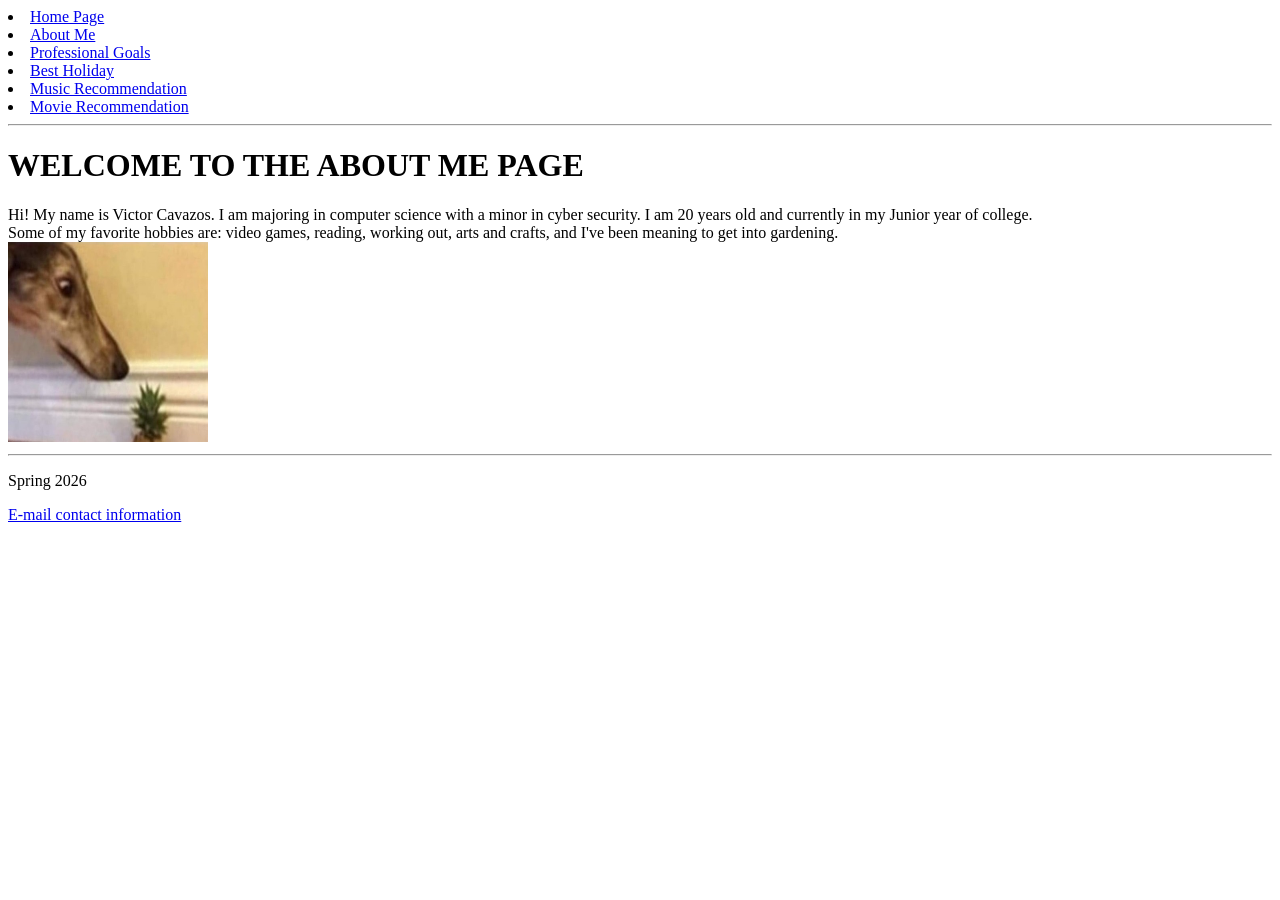
==== profile/about_me.html @ 85ffe94e "Polished" ====
<!DOCTYPE html>
<html lang="eng">
    <head>
        <meta charset="UTF-8">
        <meta name="viewport" content="width=device-width, initial-scale=1.0">
        <title>About Me</title>
    </head>

    <body>
        <div>
            <lu>
            <li><a href="../index.html">Home Page</a></li>
            <li><a href="../profile/about_me.html">About Me</a></li>
            <li><a href="../interests/professional/professional_goals.html">Professional Goals</a></li>
            <li><a href="../interests/entertainment/trips/best_holiday.html">Best Holiday</a></li>
            <li><a href="../interests/entertainment/music/music_recommendation.html">Music Recommendation</a></li>
            <li><a href="../interests/entertainment/movies/movie_recommendation.html">Movie Recommendation</a></li>
            </lu>
            <hr>
        </div>

        <h1>WELCOME TO THE ABOUT ME PAGE</h1>
        <div>
            <p1>
                Hi! My name is Victor Cavazos. I am majoring in computer science with a minor in cyber security.
                I am 20 years old and currently in my Junior year of college.
                <div>
                    
                    Some of my favorite hobbies are: video games, reading, working out, arts and crafts, and I've been meaning to get into gardening.
                </div>
            </p1>

            <img src="../images/icon.jpg" alt="Dog staring at pineapple" title="Icon" width="200px" height="200px">
            <hr>
        </div>
        
        
        <div class="footer">
            <p>Spring 2026</p>
            <a href="mailto:victor.cavazos02@utrgv.edu">E-mail contact information</a>
        </div>    
    </body>
</html>
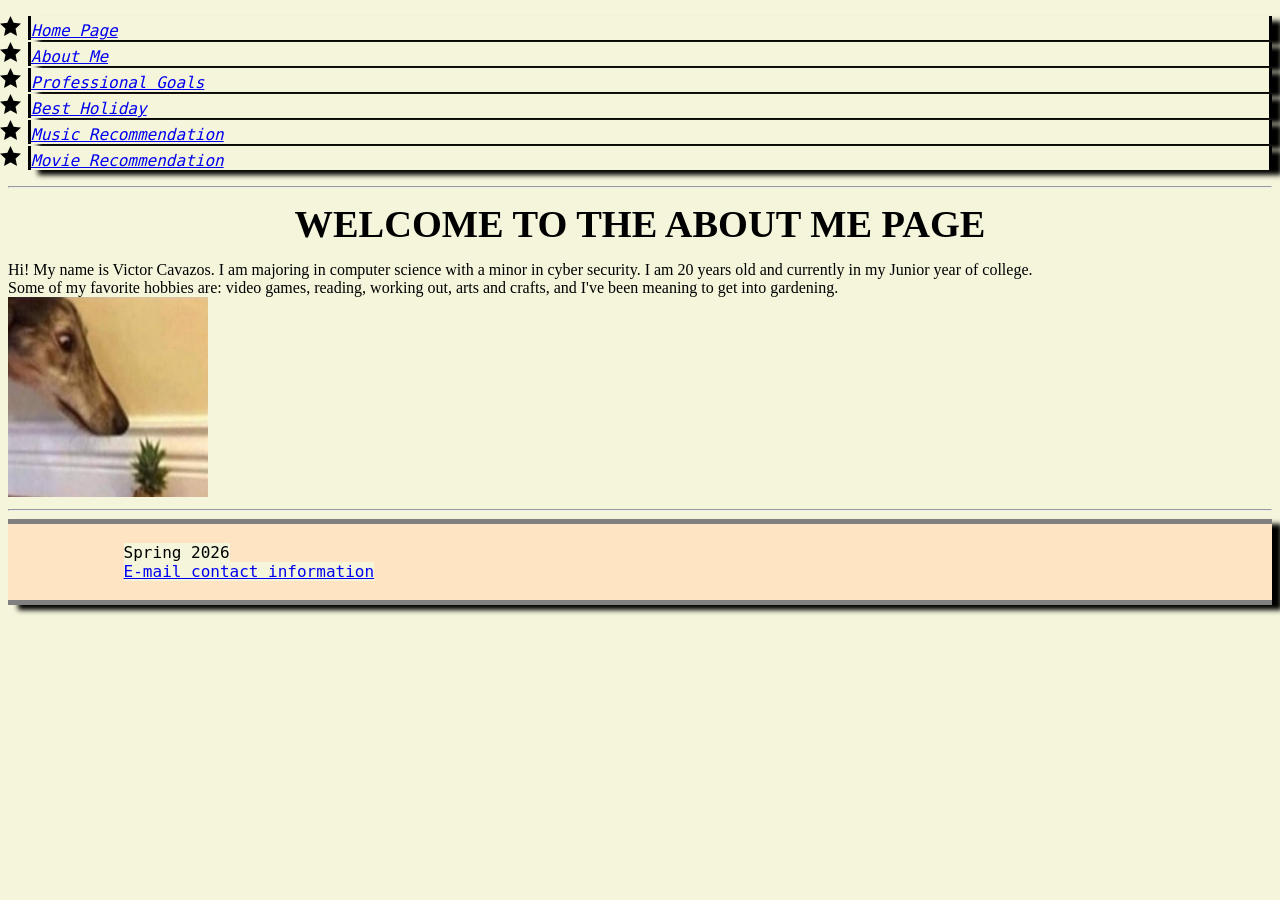
==== commit 7e4f96f2: "Page2Checkpoint" ====
--- a/profile/about_me.html
+++ b/profile/about_me.html
@@ -4,22 +4,23 @@
         <meta charset="UTF-8">
         <meta name="viewport" content="width=device-width, initial-scale=1.0">
         <title>About Me</title>
+        <link rel="stylesheet" type="text/css" href="../externalStyleSheet.css">
     </head>
 
     <body>
         <div>
-            <lu>
+            <ul>
             <li><a href="../index.html">Home Page</a></li>
             <li><a href="../profile/about_me.html">About Me</a></li>
             <li><a href="../interests/professional/professional_goals.html">Professional Goals</a></li>
             <li><a href="../interests/entertainment/trips/best_holiday.html">Best Holiday</a></li>
             <li><a href="../interests/entertainment/music/music_recommendation.html">Music Recommendation</a></li>
             <li><a href="../interests/entertainment/movies/movie_recommendation.html">Movie Recommendation</a></li>
-            </lu>
+            </ul>
             <hr>
         </div>
 
-        <h1>WELCOME TO THE ABOUT ME PAGE</h1>
+        <h1><span class="centeredHeading">WELCOME TO THE ABOUT ME PAGE</span></h1>
         <div>
             <p1>
                 Hi! My name is Victor Cavazos. I am majoring in computer science with a minor in cyber security.
@@ -36,7 +37,7 @@
         
         
         <div class="footer">
-            <p>Spring 2026</p>
+            <p1>Spring 2026</p1>
             <a href="mailto:victor.cavazos02@utrgv.edu">E-mail contact information</a>
         </div>    
     </body>
--- a/externalStyleSheet.css
+++ b/externalStyleSheet.css
@@ -0,0 +1,75 @@
+
+* {
+    background-color: beige;
+    }
+
+ul li {
+
+    list-style-image: url(./images/starClip.png);
+    list-style-position: outside;
+    font-family: 'Monospace';
+    font-style: oblique;
+    margin-left: -20px;
+    margin-top:2px;
+    background-color: beige;
+    border-inline:solid;
+    box-shadow: 10px 5px 5px black;
+
+
+}
+
+
+
+.centeredHeading {
+    font-weight: bold;
+    font-family: 'Trebuchet MS';
+    font-size: larger;
+    line-height: 30px;
+    display: flex;
+    justify-content: center;
+    align-items: center;
+}
+
+.centeredParagraph {
+    font-family: Impact;
+    font-size: large;
+    display: flex;
+    justify-content: center;
+    align-items: center;
+}
+
+.centeredImage {
+    display: flex;
+    justify-content: center;
+    align-items: center;
+}
+
+
+.noClickMe {
+    text-box;
+    font-size: x-large;
+    color: red;
+    display: flex;
+    justify-content: right;
+    align-items: right;
+
+}
+
+.clickMe {
+    background-color: rgba(0, 255, 255, 0.151);
+    width: 300px;
+    height: 50px;
+    font-size: x-large;
+}
+
+.footer {
+    text-shadow: bisque;
+    background-color: bisque;
+    font-family: 'Monospace';
+    font-size: medium;
+    white-space: pre;
+    box-shadow: 10px 5px 5px black;
+    border-top: 5px solid grey;
+    border-bottom: 5px solid grey;
+
+}
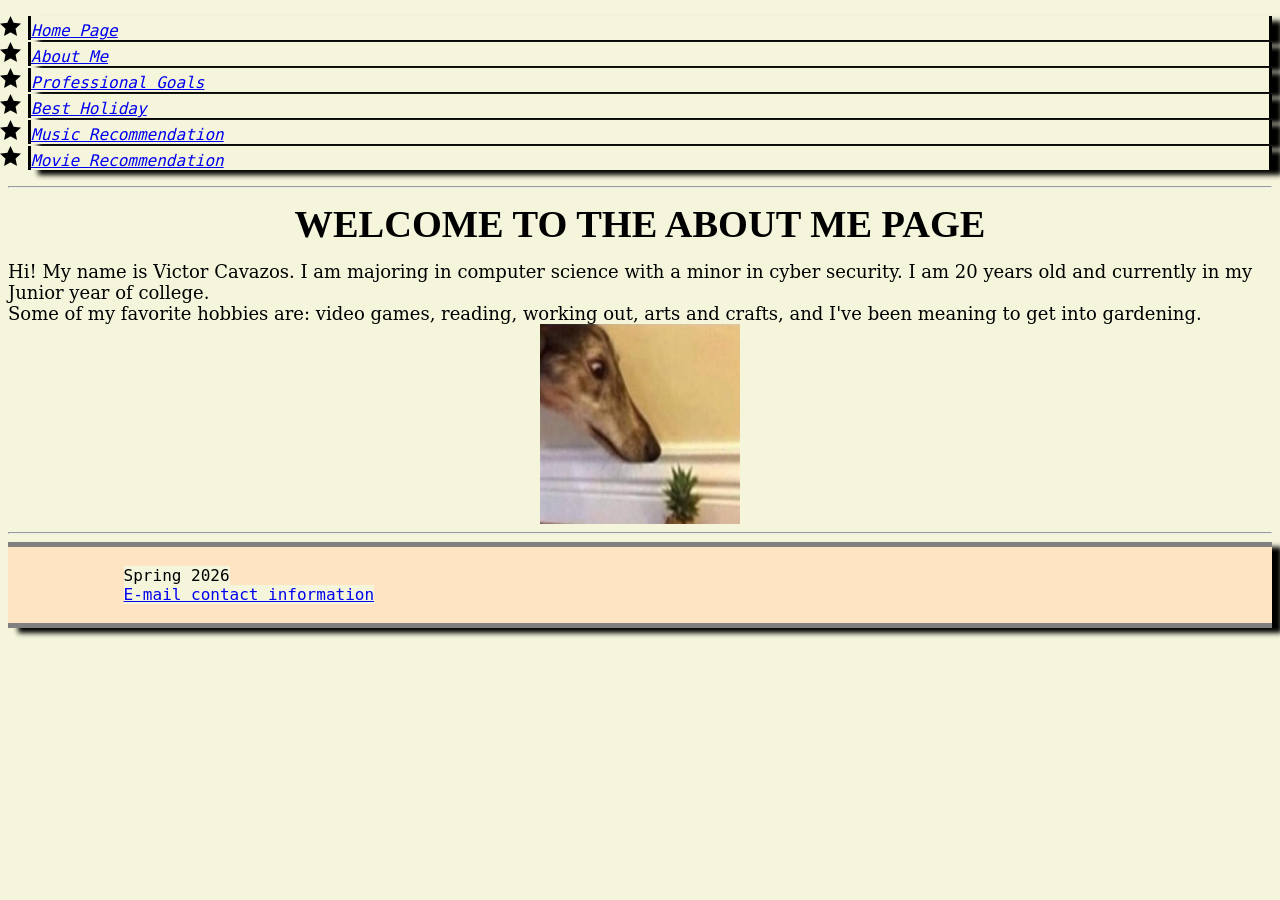
==== commit cd0588b9: "Page3Checkpoint" ====
--- a/profile/about_me.html
+++ b/profile/about_me.html
@@ -9,6 +9,7 @@
 
     <body>
         <div>
+            <span class="navigationList">
             <ul>
             <li><a href="../index.html">Home Page</a></li>
             <li><a href="../profile/about_me.html">About Me</a></li>
@@ -17,11 +18,13 @@
             <li><a href="../interests/entertainment/music/music_recommendation.html">Music Recommendation</a></li>
             <li><a href="../interests/entertainment/movies/movie_recommendation.html">Movie Recommendation</a></li>
             </ul>
+            </span>
             <hr>
         </div>
 
         <h1><span class="centeredHeading">WELCOME TO THE ABOUT ME PAGE</span></h1>
         <div>
+            <span class="centeredParagraphAbout">
             <p1>
                 Hi! My name is Victor Cavazos. I am majoring in computer science with a minor in cyber security.
                 I am 20 years old and currently in my Junior year of college.
@@ -30,8 +33,12 @@
                     Some of my favorite hobbies are: video games, reading, working out, arts and crafts, and I've been meaning to get into gardening.
                 </div>
             </p1>
+            </span>
 
+
+            <span class="centeredImage">
             <img src="../images/icon.jpg" alt="Dog staring at pineapple" title="Icon" width="200px" height="200px">
+            </span>
             <hr>
         </div>
         
--- a/externalStyleSheet.css
+++ b/externalStyleSheet.css
@@ -3,7 +3,7 @@
     background-color: beige;
     }
 
-ul li {
+.navigationList ul li{
 
     list-style-image: url(./images/starClip.png);
     list-style-position: outside;
@@ -18,7 +18,17 @@
 
 }
 
+.footer {
+    text-shadow: bisque;
+    background-color: bisque;
+    font-family: 'Monospace';
+    font-size: medium;
+    white-space: pre;
+    box-shadow: 10px 5px 5px black;
+    border-top: 5px solid grey;
+    border-bottom: 5px solid grey;
 
+}
 
 .centeredHeading {
     font-weight: bold;
@@ -30,8 +40,16 @@
     align-items: center;
 }
 
-.centeredParagraph {
+.centeredParagraphImpact {
     font-family: Impact;
+    font-size: large;
+    display: flex;
+    justify-content: center;
+    align-items: center;
+}
+
+.centeredParagraphAbout {
+    font-family: 'serif';
     font-size: large;
     display: flex;
     justify-content: center;
@@ -62,14 +80,20 @@
     font-size: x-large;
 }
 
-.footer {
-    text-shadow: bisque;
-    background-color: bisque;
-    font-family: 'Monospace';
-    font-size: medium;
-    white-space: pre;
-    box-shadow: 10px 5px 5px black;
-    border-top: 5px solid grey;
-    border-bottom: 5px solid grey;
+.skillsList{
+    list-style-type:disc;
+    list-style-position:outside;
+    
+}
 
-}+
+.leftHeadingProfessional p1{
+    font-size:150%;
+    font-family:'Times New Roman';
+    font-weight:bolder;
+}
+
+.leftParagraphProfessional{
+    font-family:'times new roman';
+    font-size: large;
+}
